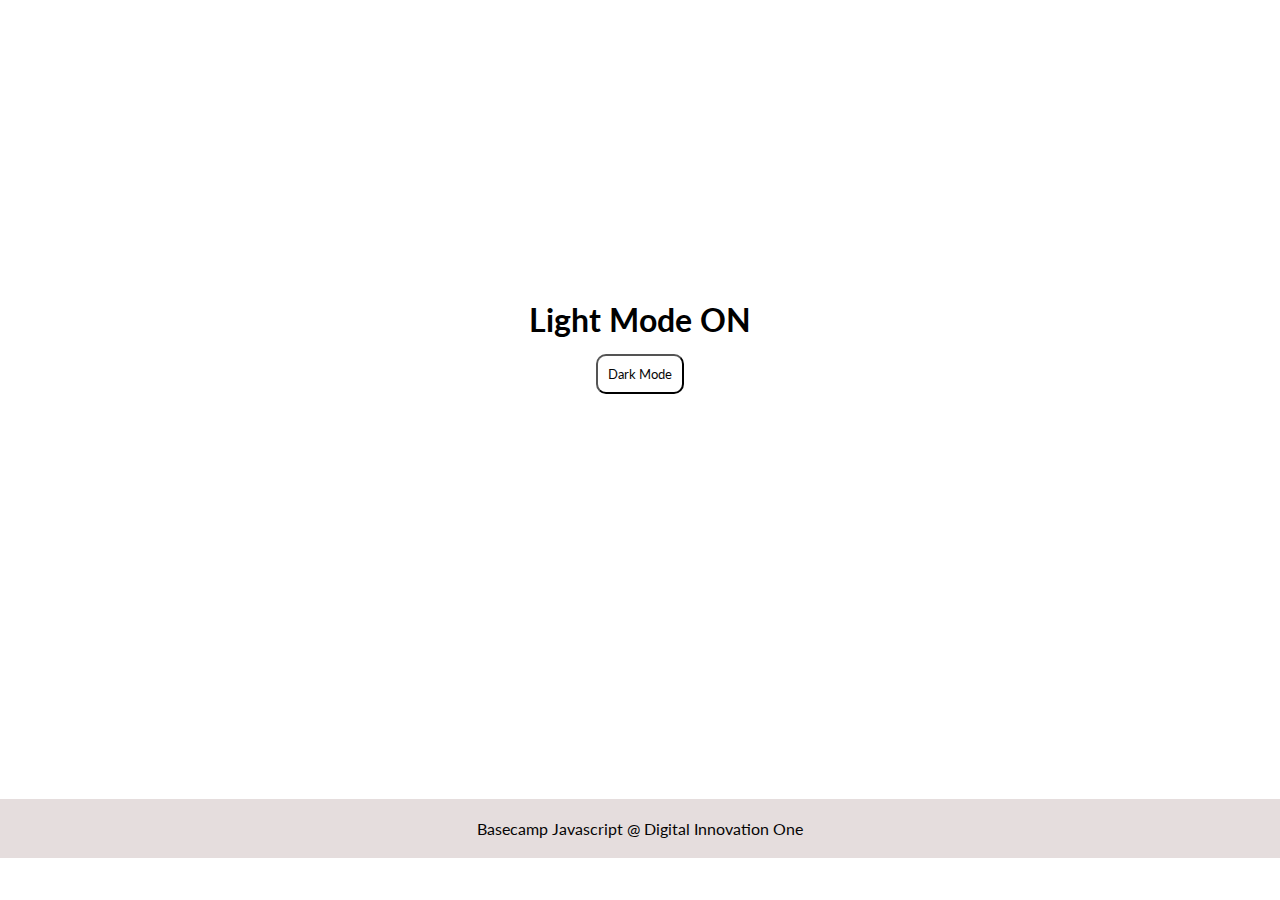
==== index.html @ a9b342bc "Manipulando o DOM - MODO ESCURO EM PAGINA" ====
<!DOCTYPE html>
<html lang="en">
<head>
    <meta charset="UTF-8">
    <meta http-equiv="X-UA-Compatible" content="IE=edge">
    <meta name="viewport" content="width=device-width, initial-scale=1.0">
    <title>Atividade DIO.ME</title>
    <link rel="stylesheet" href="./assets/style.css">
    
</head>
<body>
    <main>
        <h1 id="pag-title">Light Mode ON</h1>
        <div class="btn">
            <button arial-label="selecionar-modo" id="mode-selector">Dark Mode</button>
        </div>       

    </main>

    <footer>Basecamp Javascript @ Digital Innovation One </footer>




    <script src="./assets/scripts.js"></script>
</body>
</html>
---- assets/style.css ----
@import url('https://fonts.googleapis.com/css2?family=Lato:wght@400;700&display=swap');

*{
    margin: 0;
    padding: 0;
    box-sizing: border-box;
    font-family: 'Lato', sans-serif;
}

#pag-title {
    display: flex;
    flex-direction: column;
    align-items:center;
    margin-top: 300px;
        
}

.btn{
    display: flex;
    flex-direction: column;
    align-items:center;
    margin-top: 10px;
    padding: 5px;
    
    
}

.dark-mode{
    background-color: black;
    color: white;
}
#mode-selector{
    padding: 10px;
    border-radius: 10px;
    cursor: pointer;
    background-color: rgb(255, 255, 255);
    color: rgb(7, 7, 7);
}

#mode-selector:hover{
    background-color:rgb(156, 154, 154)
}

footer {
    display: flex;
    flex-direction: column;
    align-items:center;
    background-color: rgba(214, 202, 202, 0.644);
    padding: 20px;
    margin-top: 25rem;
    color: rgb(5, 5, 5);
    
}
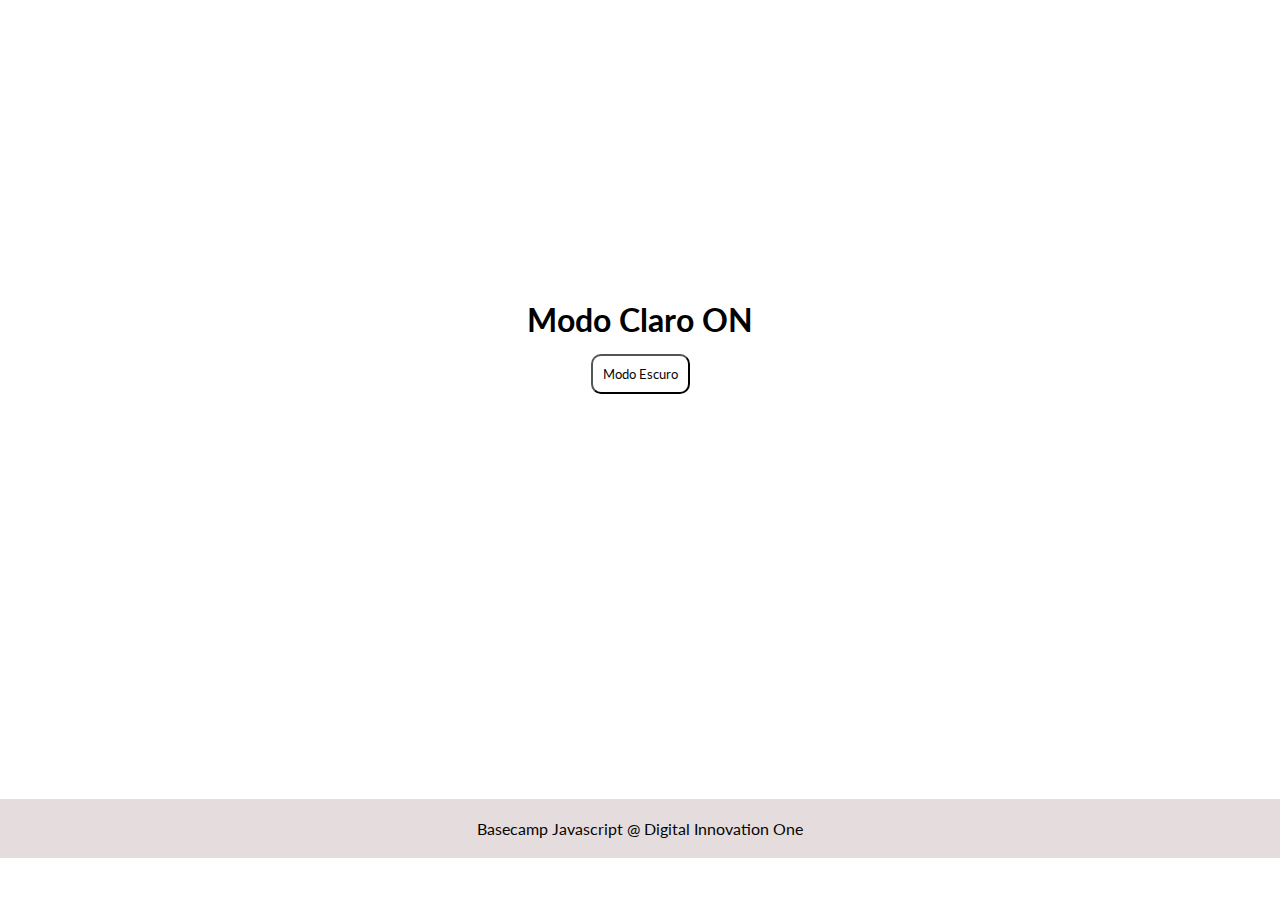
==== commit 6957b348: "Alterado o nome do botão e do H1" ====
--- a/index.html
+++ b/index.html
@@ -10,9 +10,9 @@
 </head>
 <body>
     <main>
-        <h1 id="pag-title">Light Mode ON</h1>
+        <h1 id="pag-title">Modo Claro ON</h1>
         <div class="btn">
-            <button arial-label="selecionar-modo" id="mode-selector">Dark Mode</button>
+            <button arial-label="selecionar-modo" id="mode-selector">Modo Escuro</button>
         </div>       
 
     </main>
